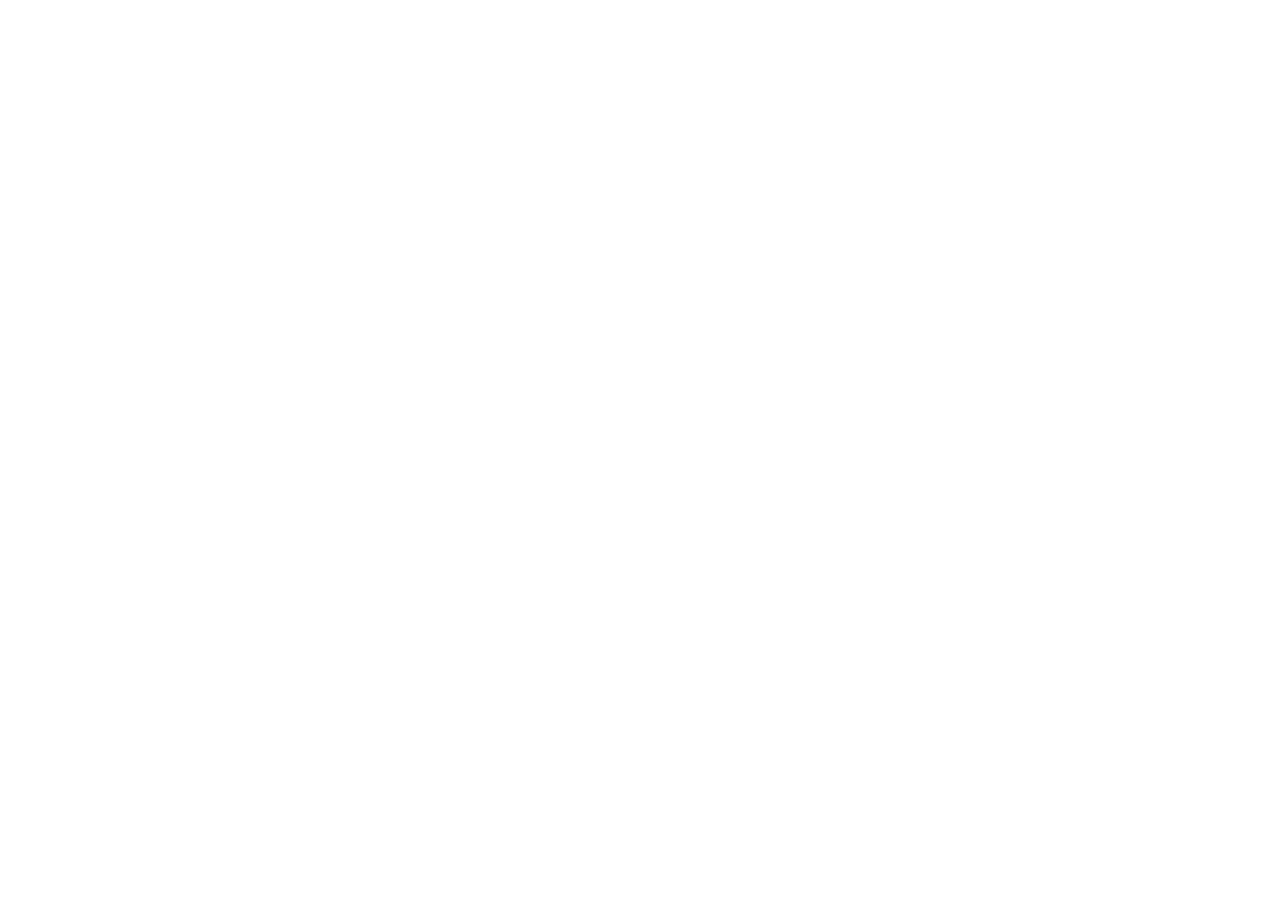
==== index.html @ 3ad89577 "first commit" ====
<!DOCTYPE html>
<html lang="en">

<head>
    <meta charset="UTF-8">
    <meta http-equiv="X-UA-Compatible" content="IE=edge">
    <meta name="viewport" content="width=device-width, initial-scale=1.0">
    <title>News</title>
    <!-- bootstrap -->
    <link href="https://cdn.jsdelivr.net/npm/bootstrap@5.2.0/dist/css/bootstrap.min.css" rel="stylesheet"
        integrity="sha384-gH2yIJqKdNHPEq0n4Mqa/HGKIhSkIHeL5AyhkYV8i59U5AR6csBvApHHNl/vI1Bx" crossorigin="anonymous">
</head>

<body>
    <script src="/js/app.js"></script>
    <script src="https://cdn.jsdelivr.net/npm/bootstrap@5.2.0/dist/js/bootstrap.bundle.min.js"
        integrity="sha384-A3rJD856KowSb7dwlZdYEkO39Gagi7vIsF0jrRAoQmDKKtQBHUuLZ9AsSv4jD4Xa"
        crossorigin="anonymous"></script>
</body>

</html>
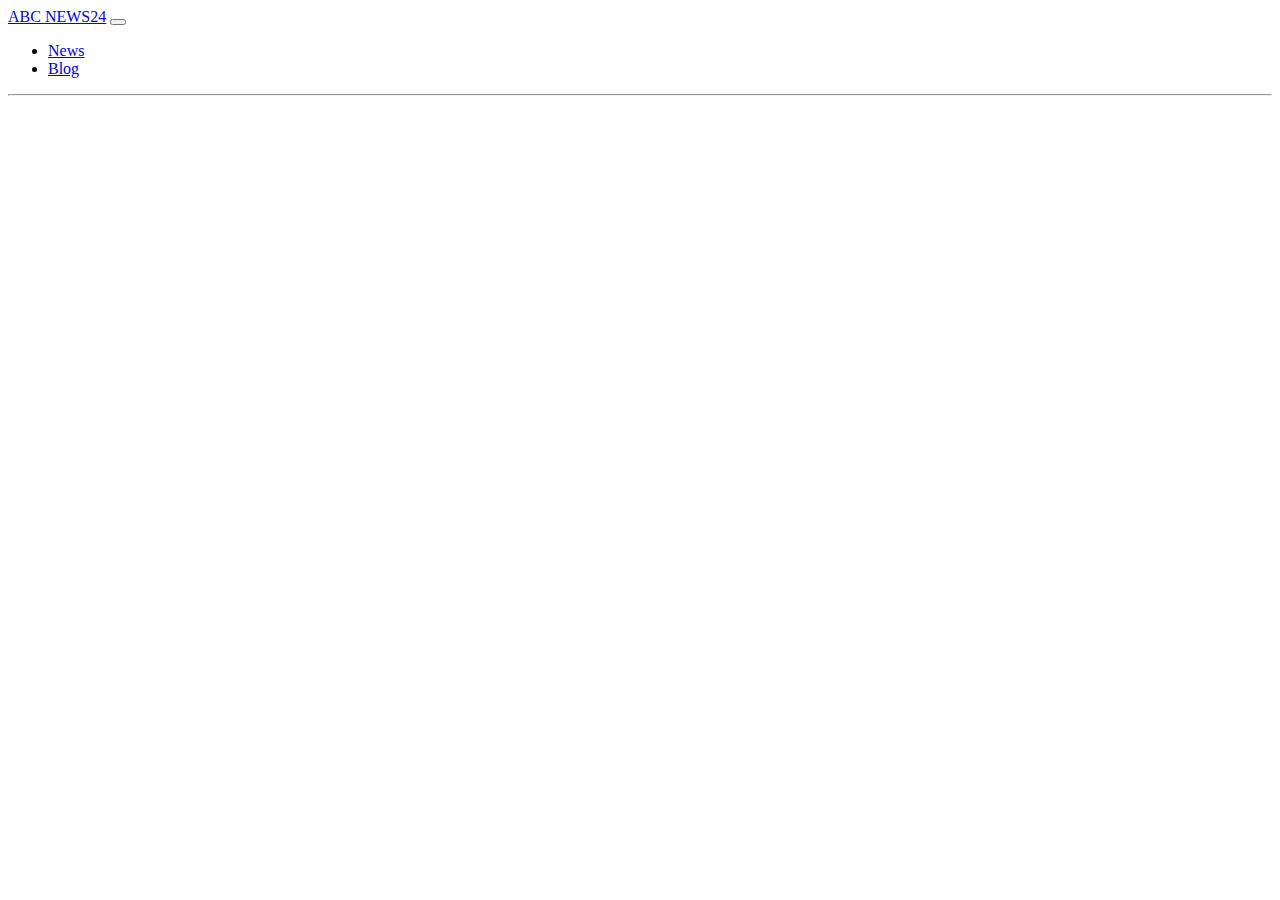
==== commit e8582cb5: "category load done" ====
--- a/index.html
+++ b/index.html
@@ -5,14 +5,84 @@
     <meta charset="UTF-8">
     <meta http-equiv="X-UA-Compatible" content="IE=edge">
     <meta name="viewport" content="width=device-width, initial-scale=1.0">
-    <title>News</title>
+    <title>ABC NEWS24</title>
     <!-- bootstrap -->
     <link href="https://cdn.jsdelivr.net/npm/bootstrap@5.2.0/dist/css/bootstrap.min.css" rel="stylesheet"
         integrity="sha384-gH2yIJqKdNHPEq0n4Mqa/HGKIhSkIHeL5AyhkYV8i59U5AR6csBvApHHNl/vI1Bx" crossorigin="anonymous">
 </head>
 
 <body>
-    <script src="/js/app.js"></script>
+    <!-- header (two nav bar) -->
+    <header class="container">
+        <section>
+            <nav class="navbar navbar-expand-lg bg-light">
+                <div class="container-fluid d-flex justify-content-between">
+                    <a class="navbar-brand" href="#"><span class="text-danger">ABC </span>NEWS24</a>
+                    <button class="navbar-toggler" type="button" data-bs-toggle="collapse" data-bs-target="#navbarNav"
+                        aria-controls="navbarNav" aria-expanded="false" aria-label="Toggle navigation">
+                        <span class="navbar-toggler-icon"></span>
+                    </button>
+                    <div class="collapse navbar-collapse" id="navbarNav">
+                        <ul class="navbar-nav ms-auto">
+                            <li class="nav-item">
+                                <a class="nav-link active" aria-current="page" href="#">News</a>
+                            </li>
+                            <li class="nav-item">
+                                <a class="nav-link" href="#">Blog</a>
+                            </li>
+                        </ul>
+                    </div>
+                </div>
+            </nav>
+        </section>
+        <hr>
+        <section>
+            <nav id="category-container" class="navbar navbar-expand-lg bg-light">
+                <!-- <div class="container-fluid">
+                    <a class="navbar-brand" href="#">Navbar</a>
+                    <button class="navbar-toggler" type="button" data-bs-toggle="collapse"
+                        data-bs-target="#navbarNavAltMarkup" aria-controls="navbarNavAltMarkup" aria-expanded="false"
+                        aria-label="Toggle navigation">
+                        <span class="navbar-toggler-icon"></span>
+                    </button>
+                    <div class="collapse navbar-collapse" id="navbarNavAltMarkup">
+                        <div class="navbar-nav">
+                            <a class="nav-link active" aria-current="page" href="#">Home</a>
+                            <a class="nav-link" href="#">Features</a>
+                            <a class="nav-link" href="#">Pricing</a>
+                            <a class="nav-link">Disabled</a>
+                        </div>
+                    </div>
+                </div> -->
+            </nav>
+        </section>
+    </header>
+
+    <!-- main category -->
+    <main class=" container"">
+        <section>
+            <div id=" category-detail-container">
+        <!-- <div class=" card mb-3" style="max-width: 540px;">
+                        <div class="row g-0">
+                            <div class="col-md-4">
+                                <img src="..." class="img-fluid rounded-start" alt="...">
+                            </div>
+                            <div class="col-md-8">
+                                <div class="card-body">
+                                    <h5 class="card-title">Card title</h5>
+                                    <p class="card-text">This is a wider card with supporting text below as a natural lead-in to
+                                        additional content. This content is a little bit longer.</p>
+                                    <p class="card-text"><small class="text-muted">Last updated 3 mins ago</small></p>
+                                </div>
+                            </div>
+                        </div>
+                    </div> -->
+        </div>
+        </section>
+    </main>
+
+    <script src=" /js/app.js">
+    </script>
     <script src="https://cdn.jsdelivr.net/npm/bootstrap@5.2.0/dist/js/bootstrap.bundle.min.js"
         integrity="sha384-A3rJD856KowSb7dwlZdYEkO39Gagi7vIsF0jrRAoQmDKKtQBHUuLZ9AsSv4jD4Xa"
         crossorigin="anonymous"></script>
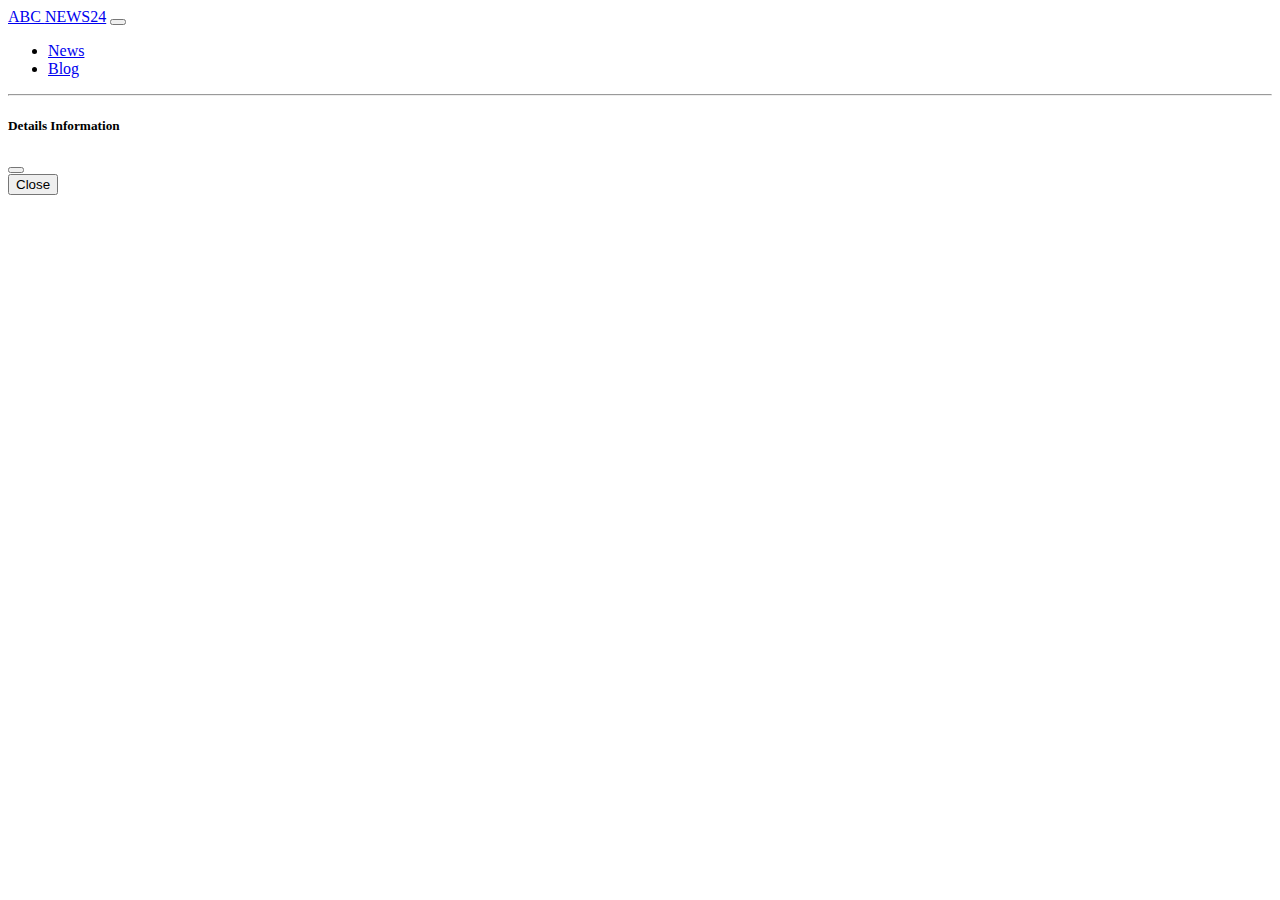
==== commit b009f53f: "modal done" ====
--- a/index.html
+++ b/index.html
@@ -9,6 +9,14 @@
     <!-- bootstrap -->
     <link href="https://cdn.jsdelivr.net/npm/bootstrap@5.2.0/dist/css/bootstrap.min.css" rel="stylesheet"
         integrity="sha384-gH2yIJqKdNHPEq0n4Mqa/HGKIhSkIHeL5AyhkYV8i59U5AR6csBvApHHNl/vI1Bx" crossorigin="anonymous">
+
+    <!-- style sheet -->
+    <style>
+        #author-img {
+            width: 30px;
+            height: auto;
+        }
+    </style>
 </head>
 
 <body>
@@ -58,30 +66,56 @@
         </section>
     </header>
 
-    <!-- main category -->
-    <main class=" container"">
-        <section>
-            <div id=" category-detail-container">
-        <!-- <div class=" card mb-3" style="max-width: 540px;">
-                        <div class="row g-0">
-                            <div class="col-md-4">
-                                <img src="..." class="img-fluid rounded-start" alt="...">
-                            </div>
-                            <div class="col-md-8">
-                                <div class="card-body">
-                                    <h5 class="card-title">Card title</h5>
-                                    <p class="card-text">This is a wider card with supporting text below as a natural lead-in to
-                                        additional content. This content is a little bit longer.</p>
-                                    <p class="card-text"><small class="text-muted">Last updated 3 mins ago</small></p>
-                                </div>
+    <main>
+        <section class="container mt-4">
+            <div id="category-detail-container">
+                <!-- <div class="card mb-3" style="max-width: 540px;">
+                    <div class="row g-0">
+                        <div class="col-md-4">
+                            <img src="..." class="img-fluid rounded-start" alt="...">
+                        </div>
+                        <div class="col-md-8">
+                            <div class="card-body">
+                                <h5 class="card-title">Card title</h5>
+                                <p class="card-text">This is a wider card with supporting text below as a natural
+                                    lead-in to
+                                    additional content. This content is a little bit longer.</p>
+                                <p class="card-text"><small class="text-muted">Last updated 3 mins ago</small></p>
                             </div>
                         </div>
-                    </div> -->
-        </div>
+                    </div>
+                </div> -->
+            </div>
+        </section>
+        <!-- Modal contents -->
+        <section>
+            <!-- Button trigger modal -->
+            <!-- <button type="button" class="btn btn-primary" data-bs-toggle="modal" data-bs-target="#newsModal">
+                Launch demo modal
+            </button> -->
+
+            <!-- Modal -->
+            <div class="modal fade" id="newsModal" tabindex="-1" aria-labelledby="newsModalLabel" aria-hidden="true">
+                <div class="modal-dialog">
+                    <div class="modal-content">
+                        <div class="modal-header">
+                            <h5 class="modal-title" id="newsModalLabel">Details Information</h5>
+                            <button type="button" class="btn-close" data-bs-dismiss="modal" aria-label="Close"></button>
+                        </div>
+                        <div id="modal-details" class="modal-body">
+
+                        </div>
+                        <div class="modal-footer">
+                            <button type="button" class="btn btn-secondary" data-bs-dismiss="modal">Close</button>
+                            <!-- <button type="button" class="btn btn-primary">Save changes</button> -->
+                        </div>
+                    </div>
+                </div>
+            </div>
         </section>
     </main>
 
-    <script src=" /js/app.js">
+    <script src="/js/app.js">
     </script>
     <script src="https://cdn.jsdelivr.net/npm/bootstrap@5.2.0/dist/js/bootstrap.bundle.min.js"
         integrity="sha384-A3rJD856KowSb7dwlZdYEkO39Gagi7vIsF0jrRAoQmDKKtQBHUuLZ9AsSv4jD4Xa"
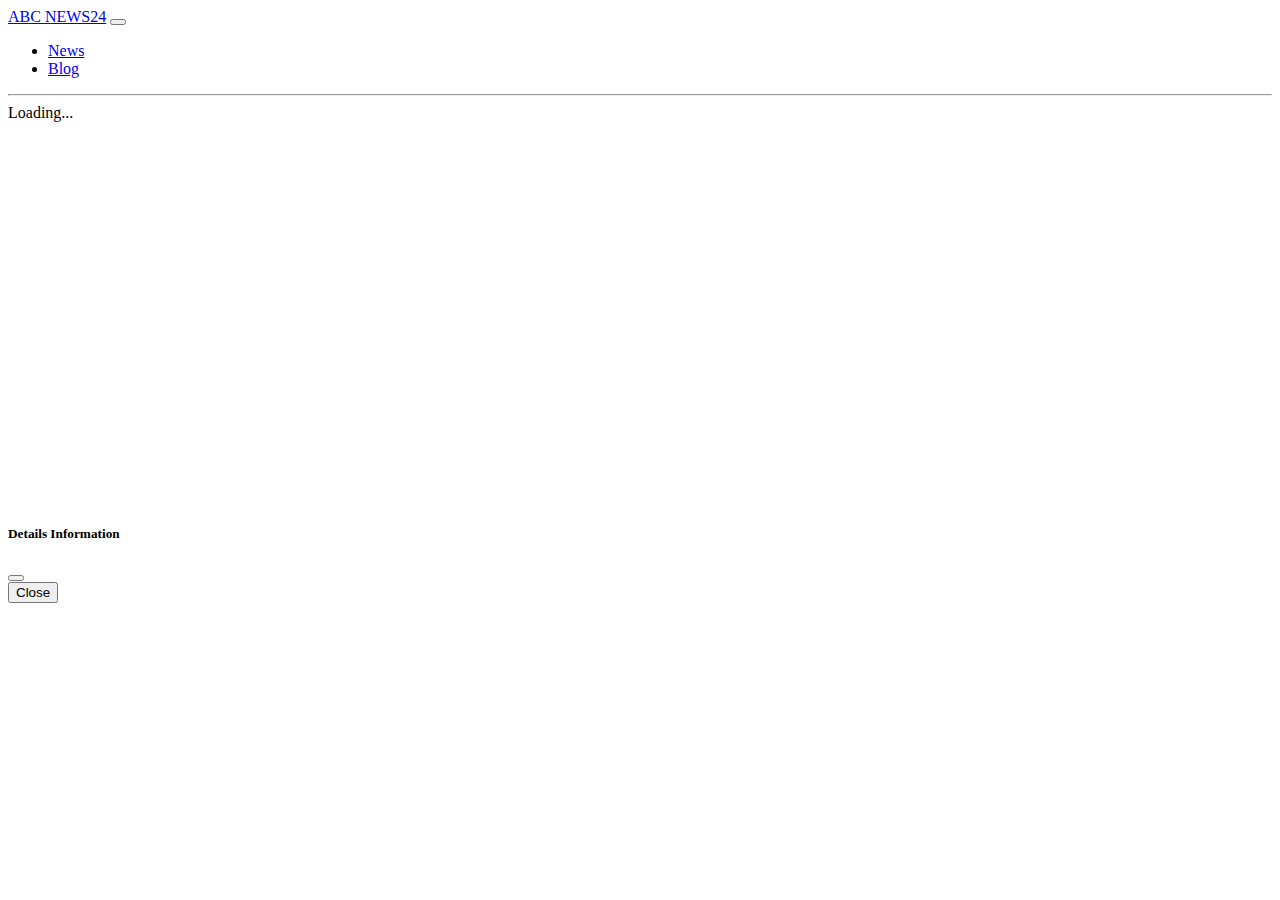
==== commit 3403e699: "spinner done" ====
--- a/index.html
+++ b/index.html
@@ -87,6 +87,19 @@
                 </div> -->
             </div>
         </section>
+
+        <!-- Loader -->
+        <section id="loader" class="d-none">
+            <!-- extra multiple classes & a style added -->
+            <div class="text-center">
+                <div style="height:400px;" class="d-flex justify-content-center align-items-center">
+                    <div class="spinner-border text-danger" role="status">
+                        <span class="visually-hidden">Loading...</span>
+                    </div>
+                </div>
+            </div>
+        </section>
+
         <!-- Modal contents -->
         <section>
             <!-- Button trigger modal -->
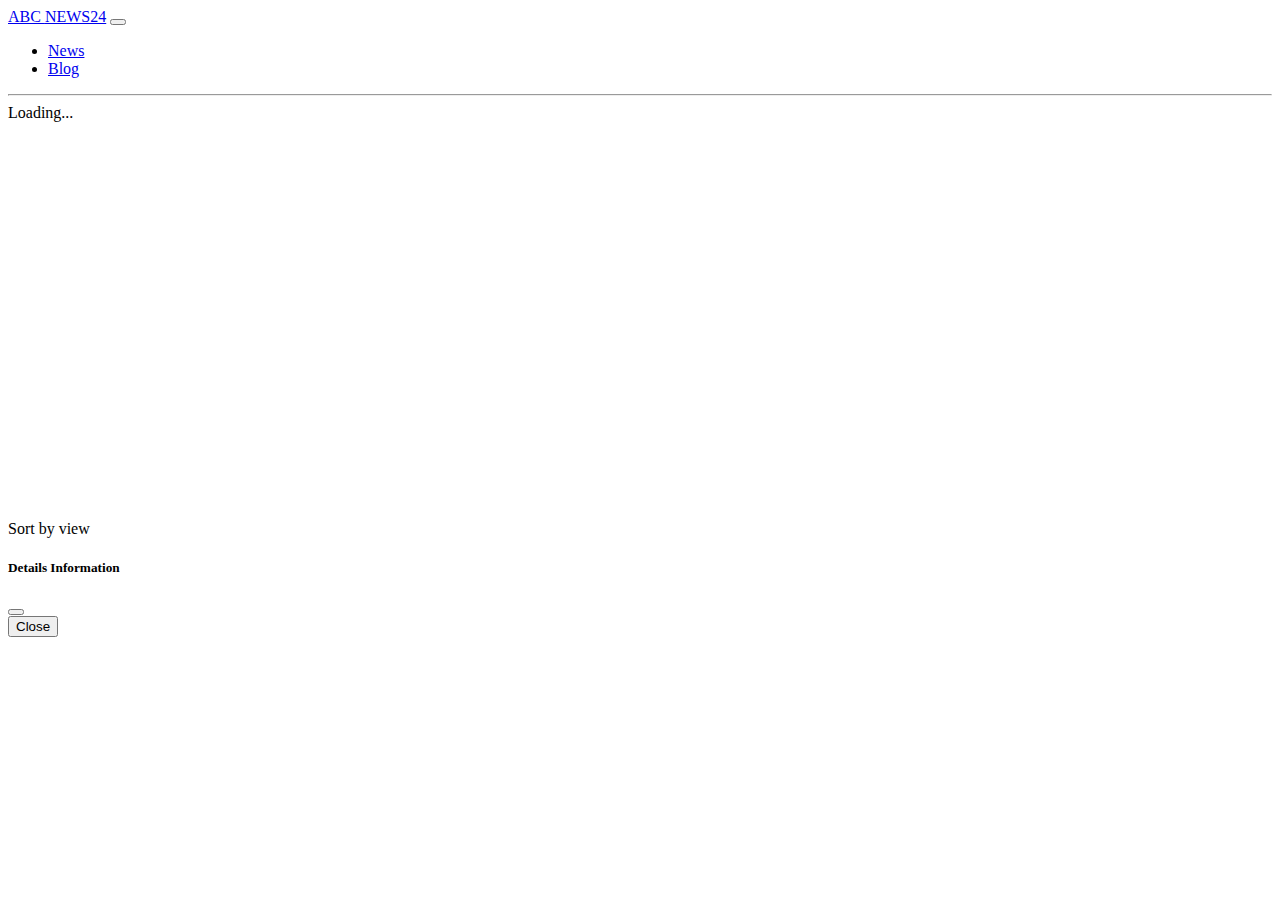
==== commit 0e9eba4c: "sorting half" ====
--- a/index.html
+++ b/index.html
@@ -67,6 +67,33 @@
     </header>
 
     <main>
+        <!-- Loader/spinner -->
+        <section id="loader" class="d-none">
+            <!-- extra multiple classes & a style added -->
+            <div class="text-center">
+                <div style="height:400px;" class="d-flex justify-content-center align-items-center">
+                    <div class="spinner-border text-danger" role="status">
+                        <span class="visually-hidden">Loading...</span>
+                    </div>
+                </div>
+            </div>
+        </section>
+
+        <!-- Total item message -->
+        <section class="container">
+            <div id="item-total-message">
+
+            </div>
+        </section>
+
+        <!-- Sort by view section -->
+        <section class="container">
+            <div>
+                <p>Sort by view</p>
+            </div>
+        </section>
+
+        <!-- category details -->
         <section class="container mt-4">
             <div id="category-detail-container">
                 <!-- <div class="card mb-3" style="max-width: 540px;">
@@ -85,18 +112,6 @@
                         </div>
                     </div>
                 </div> -->
-            </div>
-        </section>
-
-        <!-- Loader -->
-        <section id="loader" class="d-none">
-            <!-- extra multiple classes & a style added -->
-            <div class="text-center">
-                <div style="height:400px;" class="d-flex justify-content-center align-items-center">
-                    <div class="spinner-border text-danger" role="status">
-                        <span class="visually-hidden">Loading...</span>
-                    </div>
-                </div>
             </div>
         </section>
 
